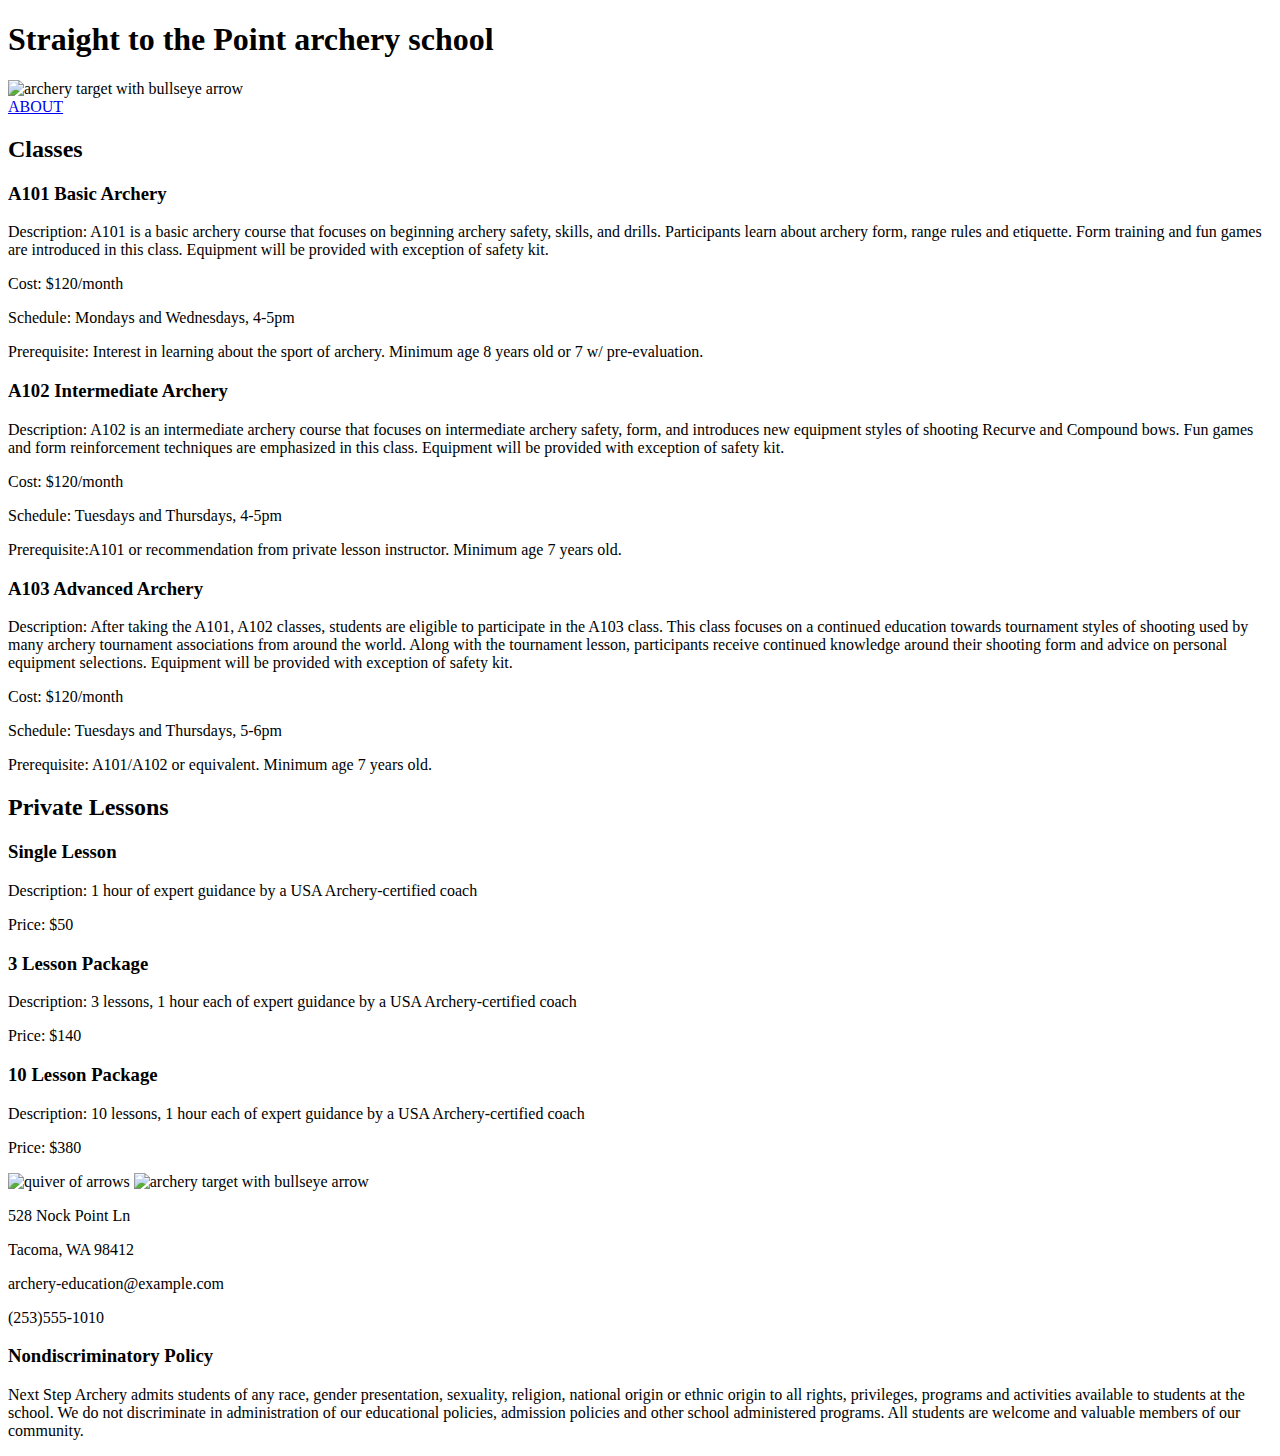
==== index.html @ 0f227731 "Add files via upload" ====
<!DOCTYPE html>
<html lang="en">
  <head>
    <meta charset="utf-8">
    <title>Straight to the Point archery school</title>
  </head>
  <body>
    <header>
      <h1>Straight to the Point archery school</h1>
      <img src="archeryAcademy-logo-color.png" alt="archery target with bullseye arrow">
      <nav>
        <a href="index2.html">ABOUT</a>
      </nav>
    </header>
    <section>
      <h2>Classes</h2>
        <h3>A101 Basic Archery</h3>
          <p>Description: A101 is a basic archery course that focuses on beginning archery safety, skills, and drills. Participants learn about archery form, range rules and etiquette. Form training and fun games are introduced in this class.
          Equipment will be provided with exception of safety kit.</p>
          <p>Cost: $120/month</p>
          <p>Schedule: Mondays and Wednesdays, 4-5pm</p>
          <p>Prerequisite:   Interest in learning about the sport of archery. Minimum age  8 years old or 7 w/ pre-evaluation.</p>
        <h3>A102 Intermediate Archery</h3>
          <p>Description: A102 is an intermediate archery course that focuses on intermediate archery safety, form, and introduces new equipment styles of shooting Recurve and Compound bows. Fun games and form reinforcement techniques are emphasized in this class.
          Equipment will be provided with exception of safety kit.</p>
          <p>Cost: $120/month</p>
          <p>Schedule: Tuesdays and Thursdays, 4-5pm</p>
          <p>Prerequisite:A101 or recommendation from private lesson instructor. Minimum age  7 years old.</p>
        <h3>A103 Advanced Archery</h3>
          <p>Description: After taking the A101, A102 classes, students are eligible to participate in the A103 class. This class focuses on a continued education towards tournament styles of shooting used by many archery tournament associations from around the world. Along with the tournament lesson, participants receive continued knowledge around their shooting form and advice on personal equipment selections.
          Equipment will be provided with exception of safety kit.</p>
          <p>Cost: $120/month</p>
          <p>Schedule: Tuesdays and Thursdays, 5-6pm</p>
          <p>Prerequisite:  A101/A102 or equivalent. Minimum age  7 years old.</p>
      <h2>Private Lessons</h2>
        <h3>Single Lesson</h3>
          <p>Description: 1 hour of expert guidance by a USA Archery-certified coach</p>
          <p>Price: $50</p>
        <h3>3 Lesson Package</h3>
          <p>Description: 3 lessons, 1 hour each of expert guidance by a USA Archery-certified coach</p>
          <p>Price: $140</p>
        <h3>10 Lesson Package</h3>
          <p>Description: 10 lessons, 1 hour each of expert guidance by a USA Archery-certified coach</p>
          <p>Price: $380</p>
    </section>
    <footer>
      <img src="footerImage.jpg" alt="quiver of arrows">
      <img src="archeryAcademy-logo-white.png" alt="archery target with bullseye arrow">
      <p>528 Nock Point Ln</p>
      <p>Tacoma, WA 98412</p>
      <p>archery-education@example.com</p>
      <p>(253)555-1010</p>
    </footer>
    <article>
      <h3>Nondiscriminatory Policy</h3>
        <p>Next Step Archery admits students of any race, gender presentation, sexuality, religion, national origin or ethnic origin to all rights, privileges, programs and activities available to students at the school. We do not discriminate in administration of our educational policies, admission policies and other school administered programs. All students are welcome and valuable members of our community.</p>
    </article>
  </body>
</html>
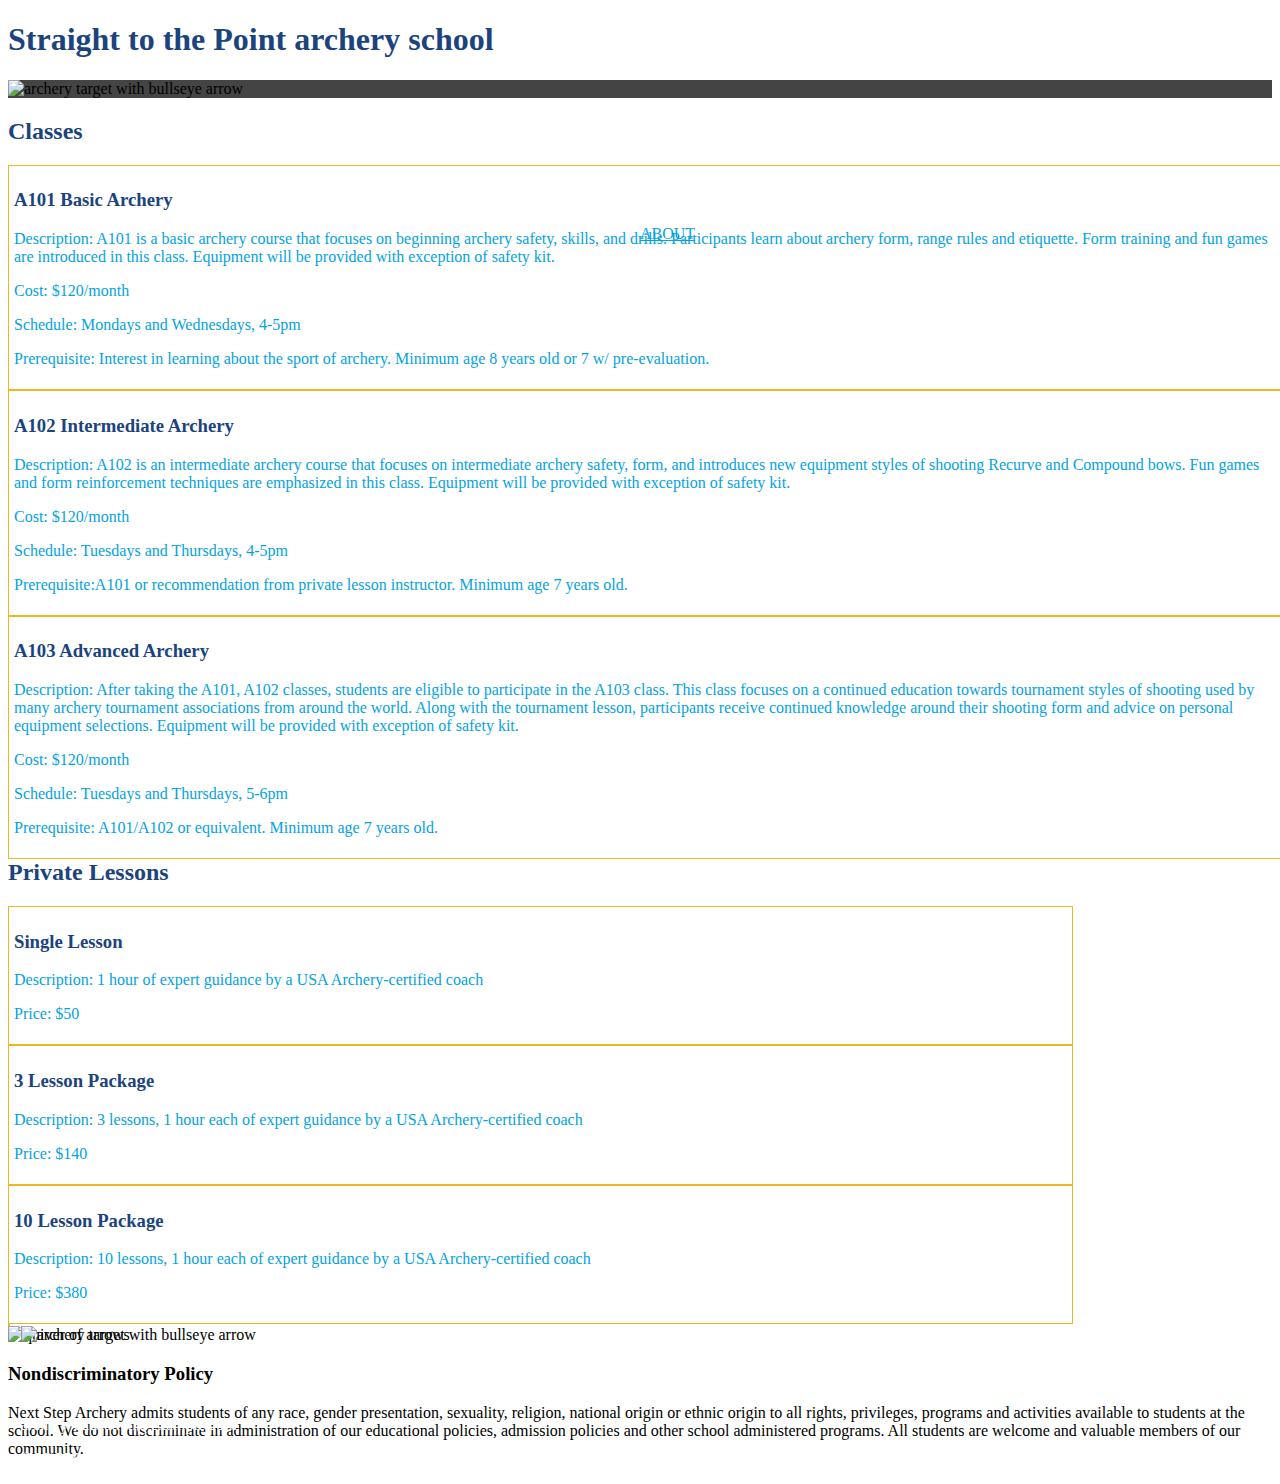
==== commit c42fb06d: "Add files via upload" ====
--- a/index.html
+++ b/index.html
@@ -3,53 +3,72 @@
   <head>
     <meta charset="utf-8">
     <title>Straight to the Point archery school</title>
+    <link rel="stylesheet" type="text/css" href="style.css">
   </head>
   <body>
     <header>
-      <h1>Straight to the Point archery school</h1>
-      <img src="archeryAcademy-logo-color.png" alt="archery target with bullseye arrow">
-      <nav>
-        <a href="index2.html">ABOUT</a>
-      </nav>
+      <h1 class="dark-blue">Straight to the Point archery school</h1>
+      <div class="rectangal">
+        <img src="archeryAcademy-logo-color.png" alt="archery target with bullseye arrow">
+        <nav>
+          <a href="index2.html">ABOUT</a>
+        </nav>
+      </div>
     </header>
-    <section>
-      <h2>Classes</h2>
-        <h3>A101 Basic Archery</h3>
-          <p>Description: A101 is a basic archery course that focuses on beginning archery safety, skills, and drills. Participants learn about archery form, range rules and etiquette. Form training and fun games are introduced in this class.
-          Equipment will be provided with exception of safety kit.</p>
-          <p>Cost: $120/month</p>
-          <p>Schedule: Mondays and Wednesdays, 4-5pm</p>
-          <p>Prerequisite:   Interest in learning about the sport of archery. Minimum age  8 years old or 7 w/ pre-evaluation.</p>
-        <h3>A102 Intermediate Archery</h3>
-          <p>Description: A102 is an intermediate archery course that focuses on intermediate archery safety, form, and introduces new equipment styles of shooting Recurve and Compound bows. Fun games and form reinforcement techniques are emphasized in this class.
-          Equipment will be provided with exception of safety kit.</p>
-          <p>Cost: $120/month</p>
-          <p>Schedule: Tuesdays and Thursdays, 4-5pm</p>
-          <p>Prerequisite:A101 or recommendation from private lesson instructor. Minimum age  7 years old.</p>
-        <h3>A103 Advanced Archery</h3>
-          <p>Description: After taking the A101, A102 classes, students are eligible to participate in the A103 class. This class focuses on a continued education towards tournament styles of shooting used by many archery tournament associations from around the world. Along with the tournament lesson, participants receive continued knowledge around their shooting form and advice on personal equipment selections.
-          Equipment will be provided with exception of safety kit.</p>
-          <p>Cost: $120/month</p>
-          <p>Schedule: Tuesdays and Thursdays, 5-6pm</p>
-          <p>Prerequisite:  A101/A102 or equivalent. Minimum age  7 years old.</p>
-      <h2>Private Lessons</h2>
-        <h3>Single Lesson</h3>
-          <p>Description: 1 hour of expert guidance by a USA Archery-certified coach</p>
-          <p>Price: $50</p>
-        <h3>3 Lesson Package</h3>
-          <p>Description: 3 lessons, 1 hour each of expert guidance by a USA Archery-certified coach</p>
-          <p>Price: $140</p>
-        <h3>10 Lesson Package</h3>
-          <p>Description: 10 lessons, 1 hour each of expert guidance by a USA Archery-certified coach</p>
-          <p>Price: $380</p>
+    <section class="row">
+      <h2 class="dark-blue">Classes</h2>
+        <div class="col span_12_of_12">
+          <h3 class="dark-blue">A101 Basic Archery</h3>
+            <p class="light-blue">Description: A101 is a basic archery course that focuses on beginning archery safety, skills, and drills. Participants learn about archery form, range rules and etiquette. Form training and fun games are introduced in this class.
+            Equipment will be provided with exception of safety kit.</p>
+            <p class="light-blue">Cost: $120/month</p>
+            <p class="light-blue">Schedule: Mondays and Wednesdays, 4-5pm</p>
+            <p class="light-blue">Prerequisite:   Interest in learning about the sport of archery. Minimum age  8 years old or 7 w/ pre-evaluation.</p>
+        </div>
+        <div class="col span_12_of_12">
+          <h3 class="dark-blue">A102 Intermediate Archery</h3>
+            <p class="light-blue">Description: A102 is an intermediate archery course that focuses on intermediate archery safety, form, and introduces new equipment styles of shooting Recurve and Compound bows. Fun games and form reinforcement techniques are emphasized in this class.
+            Equipment will be provided with exception of safety kit.</p>
+            <p class="light-blue">Cost: $120/month</p>
+            <p class="light-blue">Schedule: Tuesdays and Thursdays, 4-5pm</p>
+            <p class="light-blue">Prerequisite:A101 or recommendation from private lesson instructor. Minimum age  7 years old.</p>
+        </div>
+        <div class="col span_12_of_12">
+          <h3 class="dark-blue">A103 Advanced Archery</h3>
+            <p class="light-blue">Description: After taking the A101, A102 classes, students are eligible to participate in the A103 class. This class focuses on a continued education towards tournament styles of shooting used by many archery tournament associations from around the world. Along with the tournament lesson, participants receive continued knowledge around their shooting form and advice on personal equipment selections.
+            Equipment will be provided with exception of safety kit.</p>
+            <p class="light-blue">Cost: $120/month</p>
+            <p class="light-blue">Schedule: Tuesdays and Thursdays, 5-6pm</p>
+            <p class="light-blue">Prerequisite:  A101/A102 or equivalent. Minimum age  7 years old.</p>
+        </div>
+      <h2 class="dark-blue">Private Lessons</h2>
+          <div class="col span_10_of_12">
+            <h3 class="dark-blue">Single Lesson</h3>
+              <p class="light-blue">Description: 1 hour of expert guidance by a USA Archery-certified coach</p>
+              <p class="light-blue">Price: $50</p>
+          </div>
+          <div class="col span_10_of_12">
+            <h3 class="dark-blue">3 Lesson Package</h3>
+              <p class="light-blue">Description: 3 lessons, 1 hour each of expert guidance by a USA Archery-certified coach</p>
+              <p class="light-blue">Price: $140</p>
+          </div>
+          <div class="col span_10_of_12">
+            <h3 class="dark-blue">10 Lesson Package</h3>
+              <p class="light-blue">Description: 10 lessons, 1 hour each of expert guidance by a USA Archery-certified coach</p>
+              <p class="light-blue">Price: $380</p>
+          </div>
     </section>
     <footer>
-      <img src="footerImage.jpg" alt="quiver of arrows">
-      <img src="archeryAcademy-logo-white.png" alt="archery target with bullseye arrow">
-      <p>528 Nock Point Ln</p>
-      <p>Tacoma, WA 98412</p>
-      <p>archery-education@example.com</p>
-      <p>(253)555-1010</p>
+      <div class="parent">
+        <img src="footerImage.jpg" alt="quiver of arrows" class="arrows">
+        <img src="archeryAcademy-logo-white.png" alt="archery target with bullseye arrow" class="over-img"/>
+        <section class="over-text">
+          <p class="white-text">528 Nock Point Ln</p>
+          <p class="white-text">Tacoma, WA 98412</p>
+          <p class="white-text">archery-education@example.com</p>
+          <p class="white-text">(253)555-1010</p>
+        </section>
+      </div>
     </footer>
     <article>
       <h3>Nondiscriminatory Policy</h3>
--- a/style.css
+++ b/style.css
@@ -0,0 +1,98 @@
+.parent {
+  position: relative;
+}
+.over-img {
+  position: absolute;
+  top: 1%;
+  left: 1%;
+  width: 20%;
+}
+.arrows {
+  width: 100%;
+}
+.over-text {
+  position: absolute;
+  top: 30%;
+  left: 1%;
+}
+.white-text {
+  color: white;
+}
+.light-blue {
+  color: #03a3df;
+}
+.dark-blue {
+  color: #1b447f;
+}
+.rectangal {
+  background-color: #444444;
+}
+nav {
+  position: absolute;
+  left: 50%;
+  bottom: 73%;
+}
+a:link {
+  color: #03a3df;
+}
+a:visited {
+  color: #03a3df;
+}
+.col {
+    float: left;
+    padding: 5px;
+    border: 1px solid #ecb722;
+}
+.row::after {
+    content: "";
+    clear: both;
+    display: table;
+    border: 1px solid #ecb722;
+}
+.span_1_of_12 {
+  width: 8.33%;
+}
+
+.span_2_of_12 {
+  width: 16.66%;
+}
+
+.span_3_of_12 {
+  width: 25%;
+}
+
+.span_4_of_12 {
+  width: 33.33%;
+}
+
+.span_5_of_12 {
+  width: 41.66%;
+}
+
+.span_6_of_12 {
+  width: 50%;
+}
+
+.span_7_of_12 {
+  width: 58.33%;
+}
+
+.span_8_of_12 {
+  width: 66.66%;
+}
+
+.span_9_of_12 {
+  width: 75%;
+}
+
+.span_10_of_12 {
+  width: 83.33%;
+}
+
+.span_11_of_12 {
+  width: 91.66%;
+}
+
+.span_12_of_12 {
+  width: 100%;
+}
